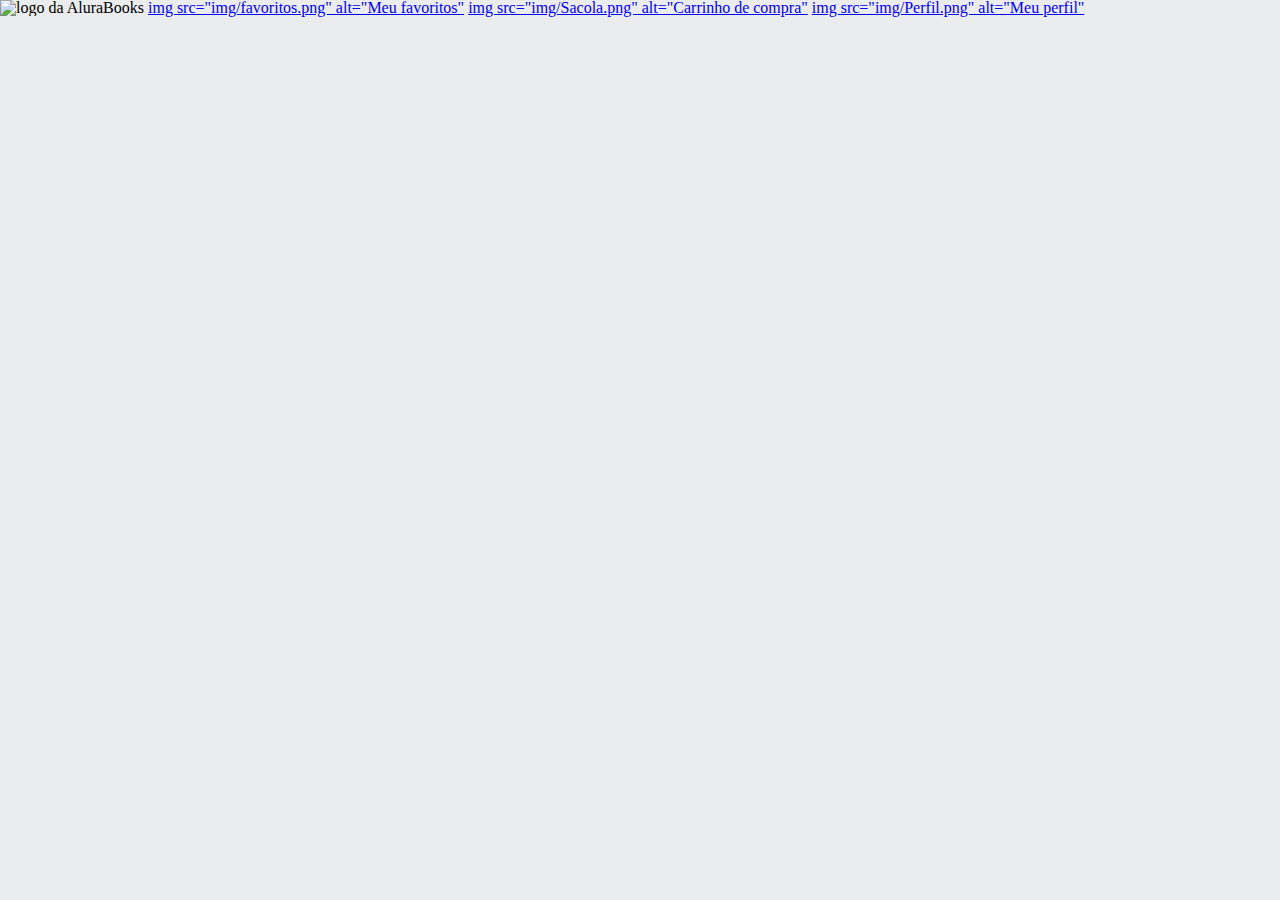
==== index.html @ bc0d5893 "Add files via upload" ====
<!DOCTYPE html>
<html lang="en">
<head>
    <meta charset="UTF-8">
    <meta name="viewport" content="width=device-width, initial-scale=1.0">
    <title>Alura Books</title>
    <link rel="stylesheet" href="style.css">
    <link rel="stylesheet" href="reset.css">
</head>
<body>
    <header class="cabecalho">
        <span class="cabecalho-menu-hamburguer"></span>
        <img src=" img/logo.png" alt="logo da AluraBooks">
        <a href="#">img src="img/favoritos.png" alt="Meu favoritos"</a>
        <a href="#">img src="img/Sacola.png" alt="Carrinho de compra"</a>
        <a href="#">img src="img/Perfil.png" alt="Meu perfil"</a>
    </header>
</body>
</html>
---- style.css ----
:root{
    --cor-de-fundo: #EBECEE;
}
body{
    background-color: var(--cor-de-fundo);
}
h1{
    background-color: white;
}
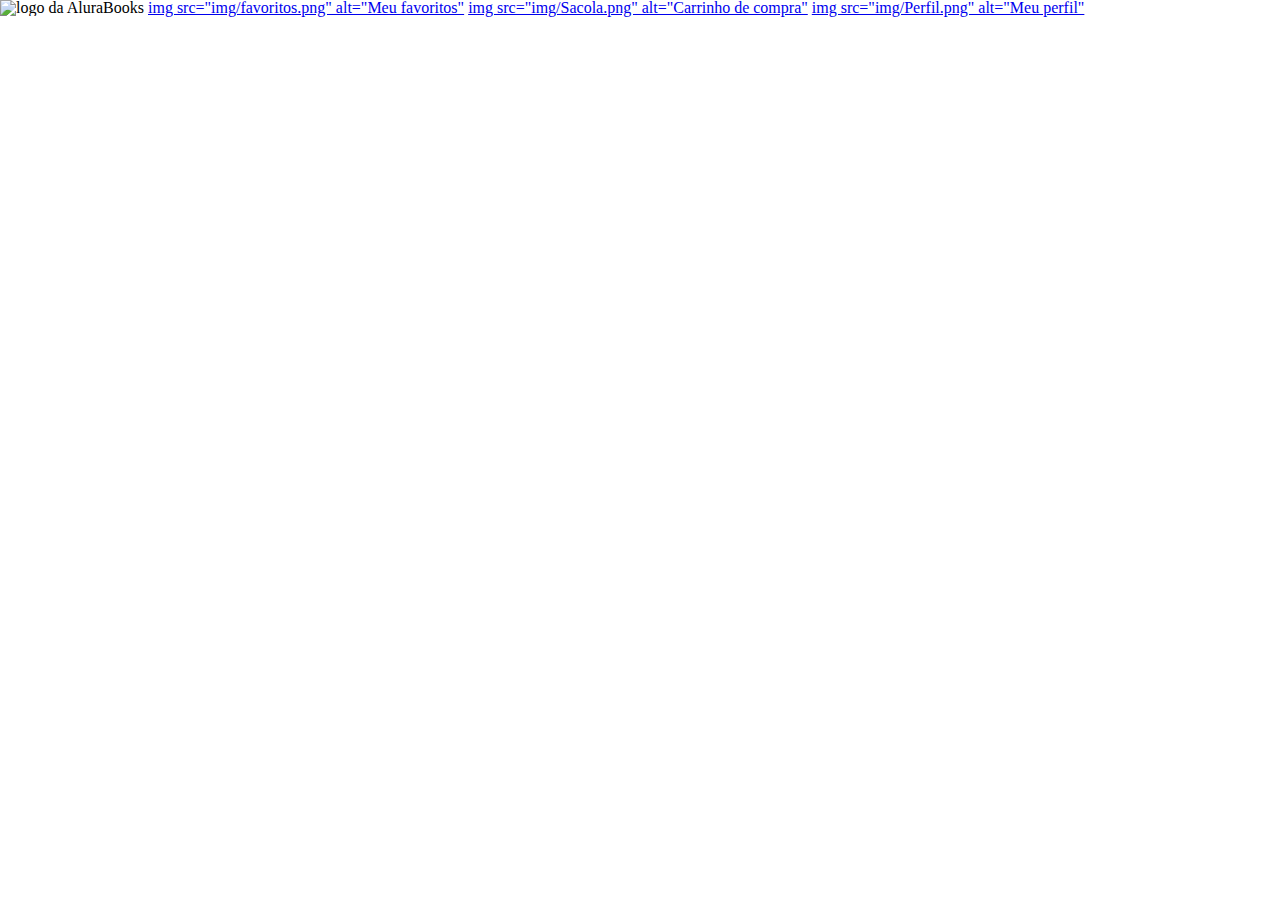
==== commit d66b9947: "Add files via upload" ====
--- a/index.html
+++ b/index.html
@@ -1,5 +1,5 @@
 <!DOCTYPE html>
-<html lang="en">
+<html lang="pt-br">
 <head>
     <meta charset="UTF-8">
     <meta name="viewport" content="width=device-width, initial-scale=1.0">
@@ -9,6 +9,7 @@
 </head>
 <body>
     <header class="cabecalho">
+        <div class="container">
         <span class="cabecalho-menu-hamburguer"></span>
         <img src=" img/logo.png" alt="logo da AluraBooks">
         <a href="#">img src="img/favoritos.png" alt="Meu favoritos"</a>
--- a/style.css
+++ b/style.css
@@ -1,5 +1,7 @@
+@import url("style/header.css");
 :root{
-    --cor-de-fundo: #EBECEE;
+    --cor-de-fundo: 
+    --branco: 
 }
 body{
     background-color: var(--cor-de-fundo);
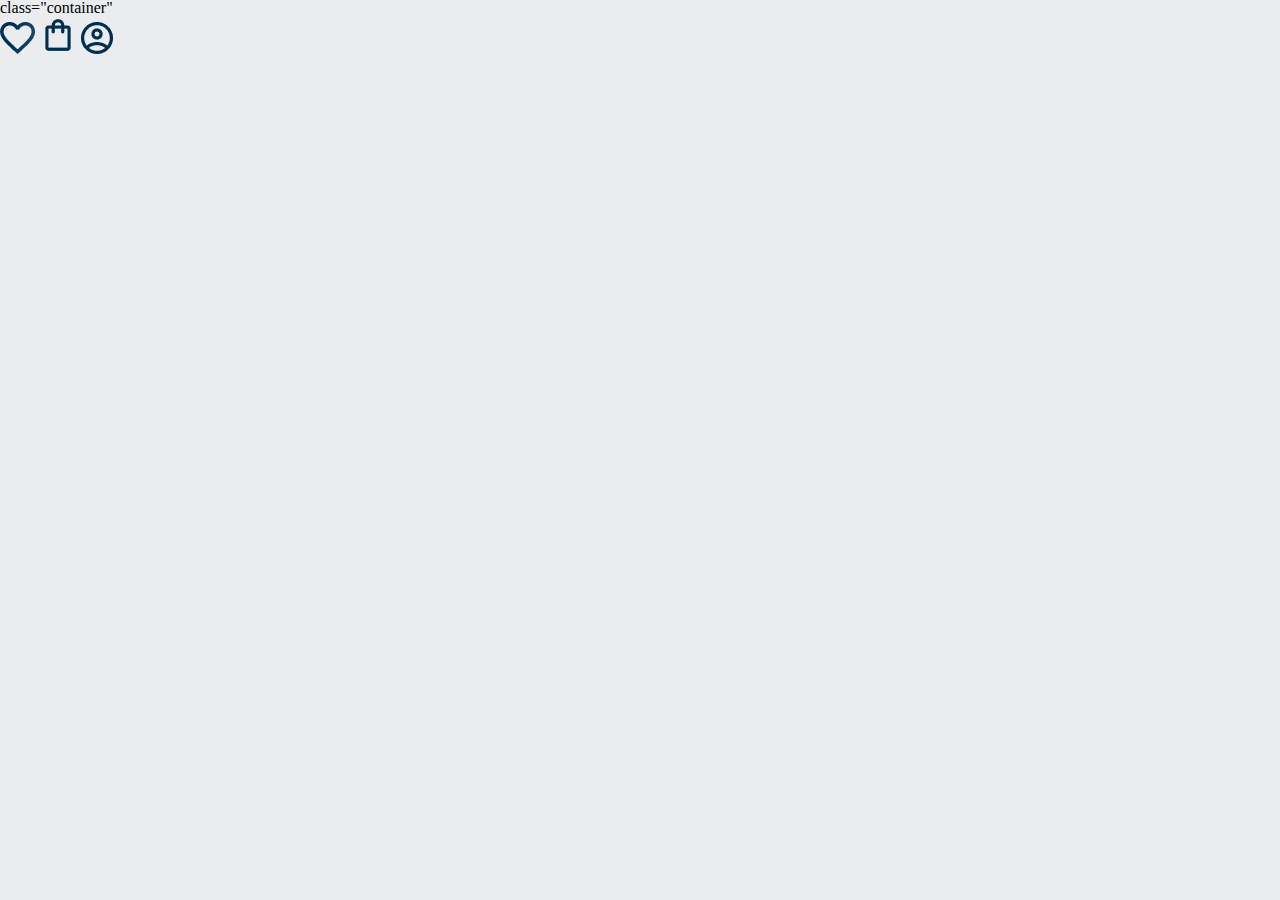
==== commit 9eb41bf5: "Add files via upload" ====
--- a/index.html
+++ b/index.html
@@ -1,20 +1,27 @@
-<!DOCTYPE html>
-<html lang="pt-br">
-<head>
-    <meta charset="UTF-8">
-    <meta name="viewport" content="width=device-width, initial-scale=1.0">
-    <title>Alura Books</title>
-    <link rel="stylesheet" href="style.css">
-    <link rel="stylesheet" href="reset.css">
-</head>
-<body>
-    <header class="cabecalho">
-        <div class="container">
-        <span class="cabecalho-menu-hamburguer"></span>
-        <img src=" img/logo.png" alt="logo da AluraBooks">
-        <a href="#">img src="img/favoritos.png" alt="Meu favoritos"</a>
-        <a href="#">img src="img/Sacola.png" alt="Carrinho de compra"</a>
-        <a href="#">img src="img/Perfil.png" alt="Meu perfil"</a>
-    </header>
-</body>
+<!DOCTYPE html>
+<html lang="pt-br">
+
+<head>
+    <meta charset="UTF-8">
+    <meta name="viewport" content="width=device-width, initial-scale=1.0">
+    <title>Alura Books</title>
+    <link rel="stylesheet" href="style.css">
+    <link rel="stylesheet" href="reset.css">
+</head>
+
+<body>
+    <header class="cabecalho">
+        <div class="container"> class="container"
+            <span class="cabecalho-menu-hamburguer"></span>
+            <inpunt type="checkbox" id="menu" class="container-imagem"
+            <img src="img/Logo.png" alt="Logo da ALuraBooks">
+        </div>
+        <div class="container">
+            <a href="#"><img src="img/Favoritos.png" alt="Meus favoritos"></a>
+            <a href="#"><img src="img/Sacola.png" alt="Carrinho de compras"></a>
+            <a href="#"><img src="img/Perfil.png" alt="Meu perfil"></a>
+        </div>
+    </header>
+</body>
+
 </html>--- a/style.css
+++ b/style.css
@@ -1,11 +1,10 @@
-@import url("style/header.css");
-:root{
-    --cor-de-fundo: 
-    --branco: 
-}
-body{
-    background-color: var(--cor-de-fundo);
-}
-h1{
-    background-color: white;
-}+@import url("styles/header.css");
+
+:root{
+    --cor-de-fundo: #EBECEE;
+    --branco: #FFFFFF;
+}
+
+body{
+    background-color: var(--cor-de-fundo);
+}
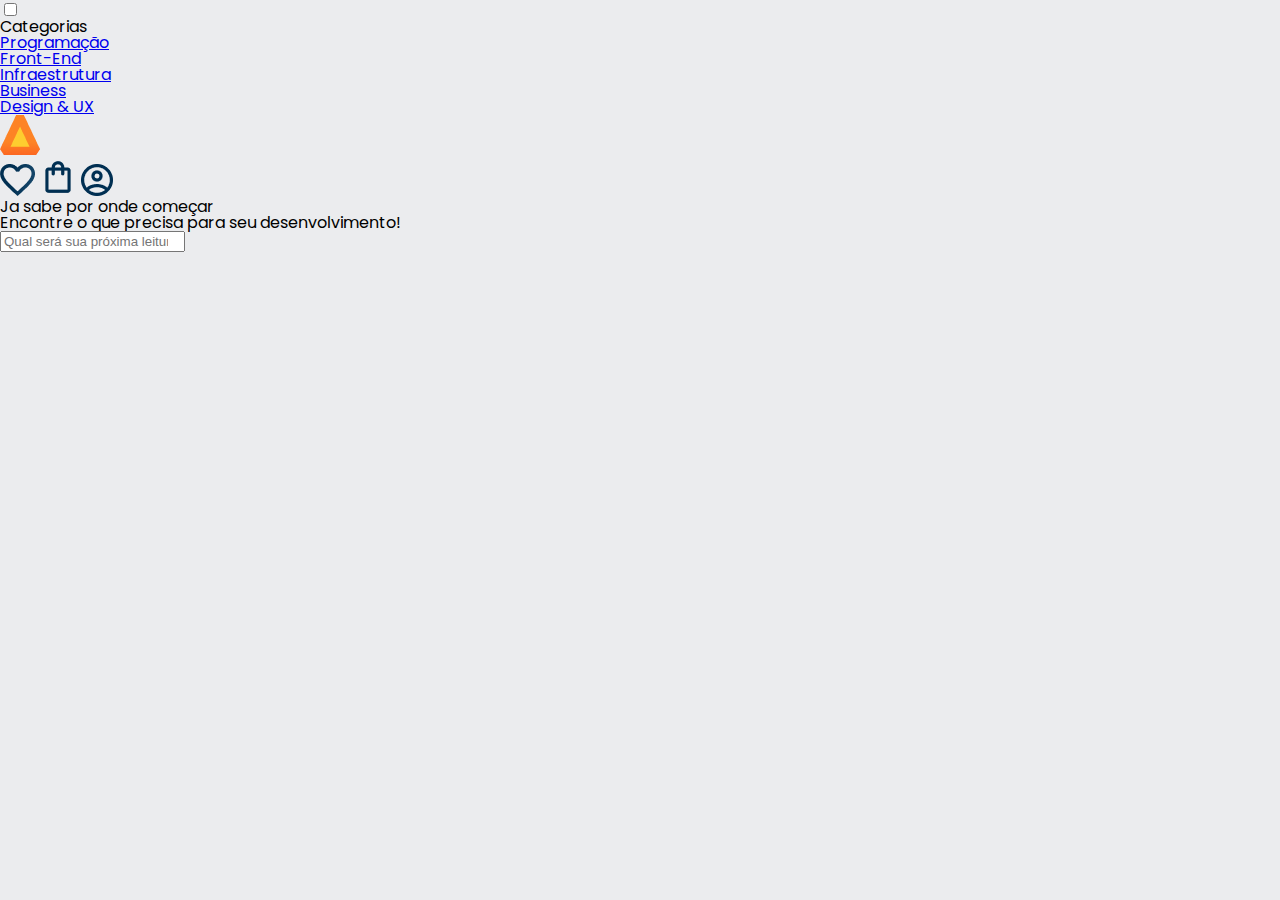
==== commit c2e1c45b: "Add files via upload" ====
--- a/index.html
+++ b/index.html
@@ -5,23 +5,51 @@
     <meta charset="UTF-8">
     <meta name="viewport" content="width=device-width, initial-scale=1.0">
     <title>Alura Books</title>
+    <link rel="stylesheet" href="reset.css">
+    <link rel="preconnect" href="https://fonts.googleapis.com">
+<link rel="preconnect" href="https://fonts.gstatic.com" crossorigin>
+<link href="https://fonts.googleapis.com/css2?family=Poppins:ital,wght@0,100;0,200;0,300;0,400;0,500;0,600;0,700;0,800;0,900;1,100;1,200;1,300;1,400;1,500;1,600;1,700;1,800;1,900&display=swap" rel="stylesheet">
     <link rel="stylesheet" href="style.css">
-    <link rel="stylesheet" href="reset.css">
 </head>
 
 <body>
     <header class="cabecalho">
-        <div class="container"> class="container"
-            <span class="cabecalho-menu-hamburguer"></span>
-            <inpunt type="checkbox" id="menu" class="container-imagem"
-            <img src="img/Logo.png" alt="Logo da ALuraBooks">
+        <div class="container">
+            <input type="checkbox" id="menu" class="container-botao">
+            <label for="menu">
+                <span class="cabecalho-menu-hamburguer container-imagem"></span>
+            </label>
+            <ul class="lista-menu">
+                <li class="lista-menu-titulo">Categorias</li>
+                <li class="lista-item">
+                    <a href="#" class="lista-menu-link">Programação</a>
+                </li>
+                <li class="lista-item">
+                    <a href="#" class="lista-menu-link">Front-End</a>
+                </li>
+                <li class="lista-item">
+                    <a href="#" class="lista-menu-link">Infraestrutura</a>
+                </li>
+                <li class="lista-item">
+                    <a href="#" class="lista-menu-link">Business</a>
+                </li>
+                <li class="lista-item">
+                    <a href="#" class="lista-menu-link">Design & UX</a>
+                </li>
+            </ul>
+            <img src="img/Logo.png" alt="Logo da AluraBooks">
         </div>
         <div class="container">
-            <a href="#"><img src="img/Favoritos.png" alt="Meus favoritos"></a>
-            <a href="#"><img src="img/Sacola.png" alt="Carrinho de compras"></a>
-            <a href="#"><img src="img/Perfil.png" alt="Meu perfil"></a>
+            <a href="#"><img src="img/Favoritos.png" alt="Meus favoritos" class="container-imagem"></a>
+            <a href="#"><img src="img/Sacola.png" alt="Carrinho de compras" class="container-imagem"></a>
+            <a href="#"><img src="img/Perfil.png" alt="Meu perfil" class="container-imagem"></a>
         </div>
     </header>
+    <section class="banner">
+        <h2 clas="banner-titulo">Ja sabe por onde começar</h2>
+        <p class="banner-texto">Encontre o que precisa para seu desenvolvimento!</p>
+        <input type="search" class="banner-pesquisa" placeholder="Qual será sua próxima leitura?"
+    </section>
 </body>
 
 </html>--- a/style.css
+++ b/style.css
@@ -1,10 +1,17 @@
 @import url("styles/header.css");
+@import url("styles/banner.css");
 
 :root{
     --cor-de-fundo: #EBECEE;
     --branco: #FFFFFF;
+    --laranja: #EB9B00;
+    --azul-degrade: linear-gradient(97.54deg,#002F52 35.49%,#326589 165.37%);
+    --fonte-principal:"Poppins";
 }
 
 body{
     background-color: var(--cor-de-fundo);
+    font-family: var(--fonte-principal);
+    font-size: 16px;
+    font-weight: 400;
 }
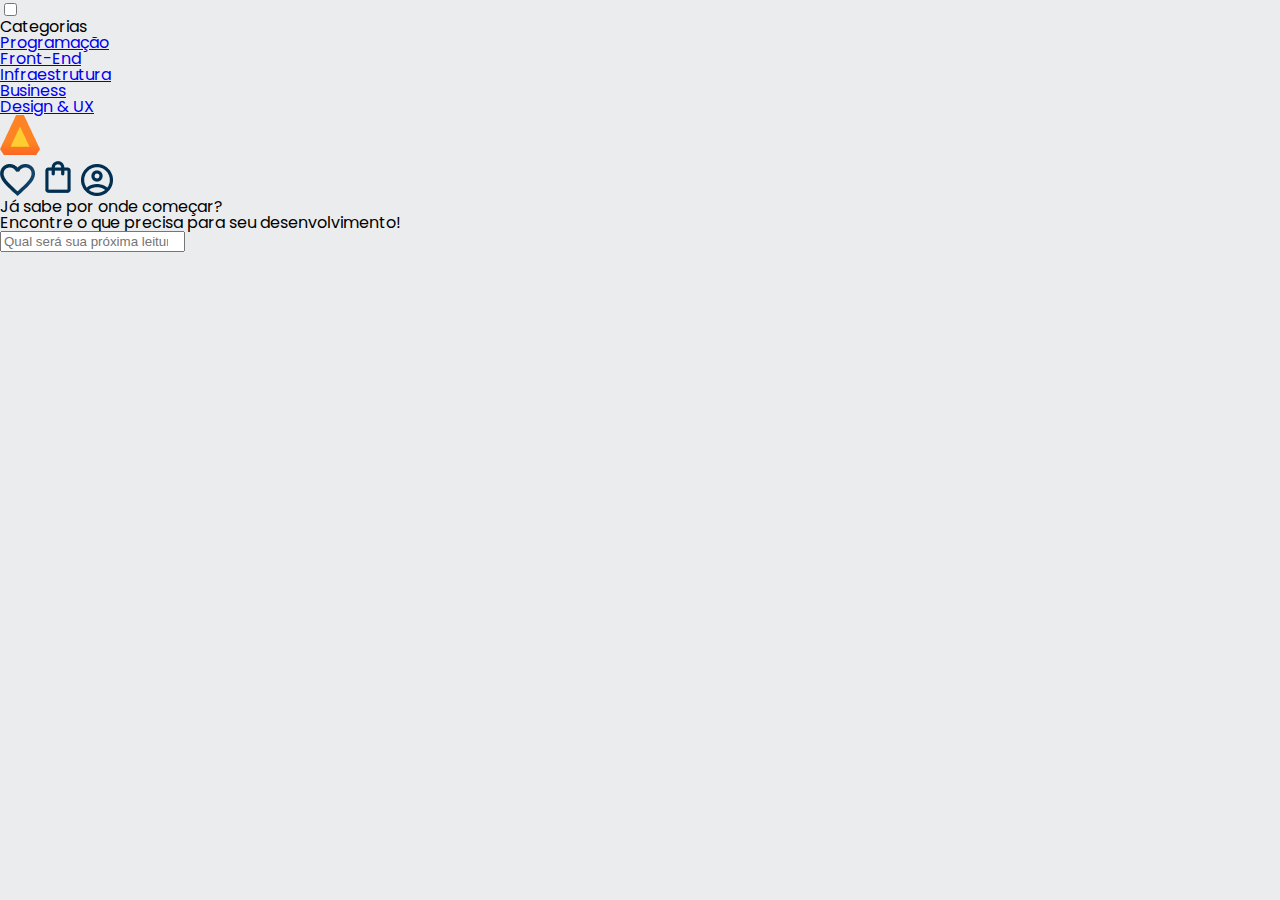
==== commit 7bebb955: "Add files via upload" ====
--- a/index.html
+++ b/index.html
@@ -7,8 +7,8 @@
     <title>Alura Books</title>
     <link rel="stylesheet" href="reset.css">
     <link rel="preconnect" href="https://fonts.googleapis.com">
-<link rel="preconnect" href="https://fonts.gstatic.com" crossorigin>
-<link href="https://fonts.googleapis.com/css2?family=Poppins:ital,wght@0,100;0,200;0,300;0,400;0,500;0,600;0,700;0,800;0,900;1,100;1,200;1,300;1,400;1,500;1,600;1,700;1,800;1,900&display=swap" rel="stylesheet">
+    <link rel="preconnect" href="https://fonts.gstatic.com" crossorigin>
+    <link href="https://fonts.googleapis.com/css2?family=Poppins:ital,wght@0,100;0,200;0,300;0,400;0,500;0,600;0,700;0,800;0,900;1,100;1,200;1,300;1,400;1,500;1,600;1,700;1,800;1,900&display=swap" rel="stylesheet">
     <link rel="stylesheet" href="style.css">
 </head>
 
@@ -46,10 +46,11 @@
         </div>
     </header>
     <section class="banner">
-        <h2 clas="banner-titulo">Ja sabe por onde começar</h2>
+        <h2 class="banner-titulo">Já sabe por onde começar?</h2>
         <p class="banner-texto">Encontre o que precisa para seu desenvolvimento!</p>
-        <input type="search" class="banner-pesquisa" placeholder="Qual será sua próxima leitura?"
+        <input type="search" class="banner-pesquisa" placeholder="Qual será sua próxima leitura?">
     </section>
+    
 </body>
 
 </html>--- a/style.css
+++ b/style.css
@@ -1,6 +1,6 @@
 @import url("styles/header.css");
 @import url("styles/banner.css");
-
+@import url("styles/carrossel.css");
 :root{
     --cor-de-fundo: #EBECEE;
     --branco: #FFFFFF;
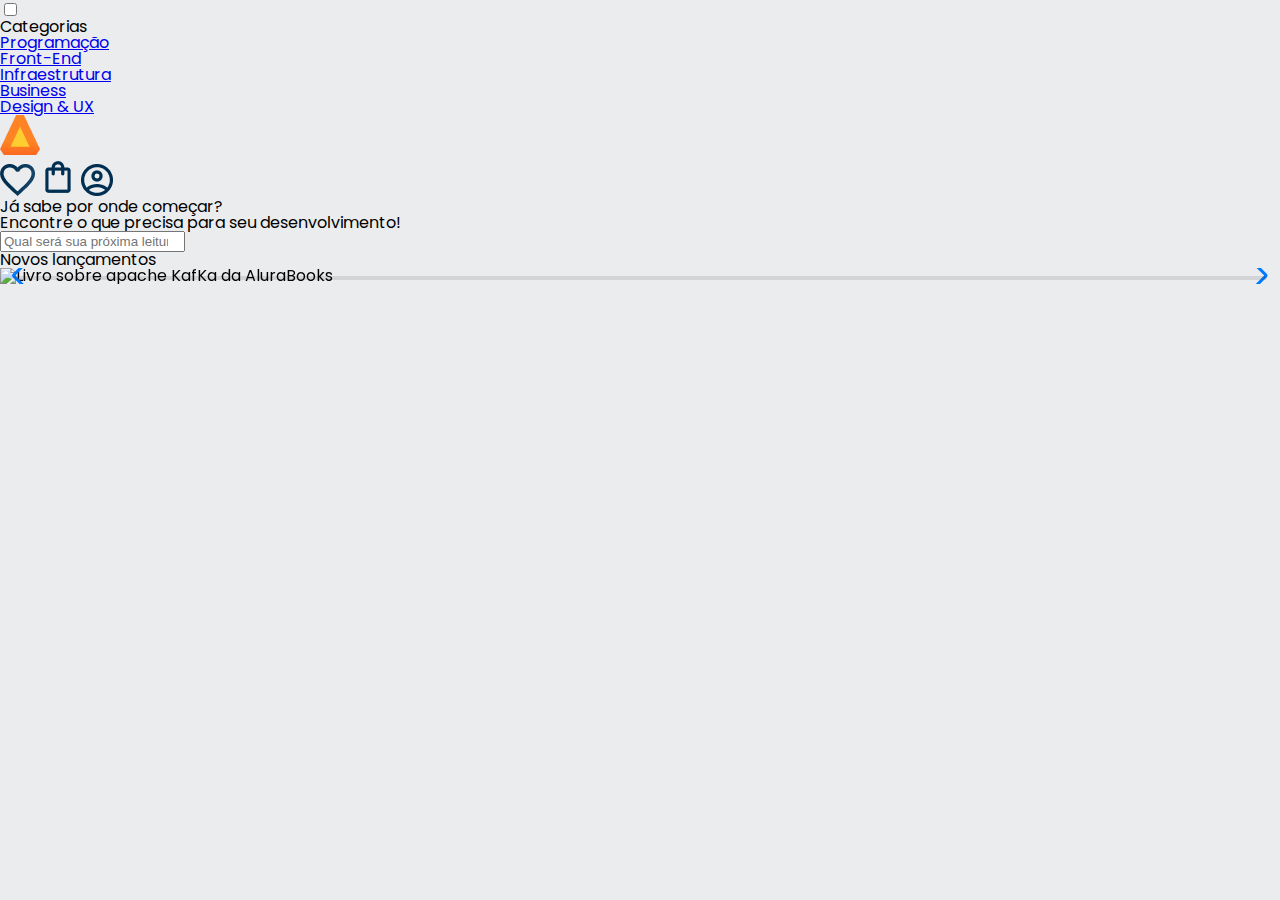
==== commit 7a2ce820: "Add files via upload" ====
--- a/index.html
+++ b/index.html
@@ -8,7 +8,10 @@
     <link rel="stylesheet" href="reset.css">
     <link rel="preconnect" href="https://fonts.googleapis.com">
     <link rel="preconnect" href="https://fonts.gstatic.com" crossorigin>
-    <link href="https://fonts.googleapis.com/css2?family=Poppins:ital,wght@0,100;0,200;0,300;0,400;0,500;0,600;0,700;0,800;0,900;1,100;1,200;1,300;1,400;1,500;1,600;1,700;1,800;1,900&display=swap" rel="stylesheet">
+    <link
+        href="https://fonts.googleapis.com/css2?family=Poppins:ital,wght@0,100;0,200;0,300;0,400;0,500;0,600;0,700;0,800;0,900;1,100;1,200;1,300;1,400;1,500;1,600;1,700;1,800;1,900&display=swap"
+        rel="stylesheet">
+    <link rel="stylesheet" href="https://cdn.jsdelivr.net/npm/swiper@11/swiper-bundle.min.css" />
     <link rel="stylesheet" href="style.css">
 </head>
 
@@ -50,7 +53,38 @@
         <p class="banner-texto">Encontre o que precisa para seu desenvolvimento!</p>
         <input type="search" class="banner-pesquisa" placeholder="Qual será sua próxima leitura?">
     </section>
-    
+    <section class="carrossel">
+        <h2 class="carrossel-titulo">Novos lançamentos</h2>
+
+        <div class="swiper">
+
+            <div class="swiper-wrapper">
+                <!-- Slides -->
+                <div class="swiper-slide"><img src="img/ApacheKafka.png" alt="Livro sobre apache KafKa da AluraBooks">
+                </div>
+                <div class="swiper-slide"><img src="img/Javascript.png" alt="Livro sobre Javascript da AluraBooks">
+                </div>
+                <div class="swiper-slide"><img src="img/GUia Front-end.png" alt></div>
+                ...
+            </div>
+            <!-- If we need pagination -->
+            <div class="swiper-pagination"></div>
+
+            <!-- If we need navigation buttons -->
+            <div class="swiper-button-prev"></div>
+            <div class="swiper-button-next"></div>
+
+            <!-- If we need scrollbar -->
+            <div class="swiper-scrollbar"></div>
+        </div>
+    </section>
+    <script src="https://cdn.jsdelivr.net/npm/swiper@11/swiper-bundle.min.js"></script>
+    <script>
+        const swiper = new Swiper('.swiper', {
+            speed: 400,
+            spaceBetween: 100,
+        });
+    </script>
 </body>
 
 </html>